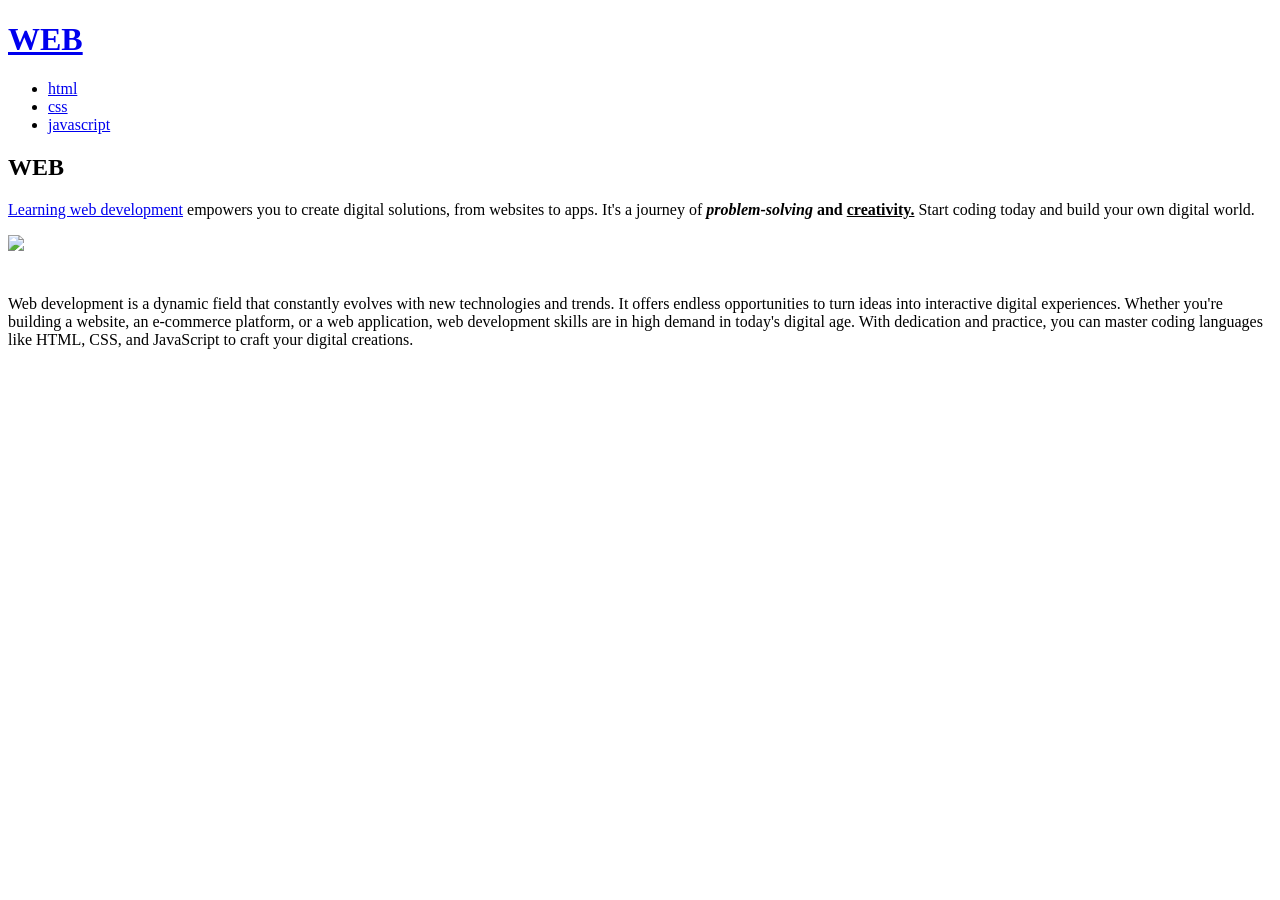
==== index.html @ cc1d6e3e "first thing" ====
<!doctype html>
<html>
    <head>
        <title>ipcgrdn - hello</title>
        <meta charset="utf-8">
    </head>
    <body>
        <h1><a href="index.html">WEB</a></h1>
        <ul>
            <li><a href="1.html">html</a></li>
            <li><a href="2.html">css</a></li>
            <li><a href="3.html">javascript</a></li>
        </ul>

        <h2>WEB</h2>

        <p> <a href="https://opentutorials.org/course/3084"
        target="_black" title="opentutorials"> Learning web development</a> 
        empowers you  to create digital solutions, from websites to apps. 
        It's a journey of <strong> <i>problem-solving</i> and 
        <u>creativity.</u> </strong>
        Start coding today and build your own digital world.</p>

        <img src="https://media.istockphoto.com/id/537331500/ko/사진/프로그래밍하지-코드-추상적임-기술-배경기술-소프트웨어-에는-deve.webp?b=1&s=612x612&w=0&k=20&c=KLT0swbzfnXPBVgg18eHmT4O0_8PUWn8VSPw2dxknbk="
        width="100%">

        <p style="margin-top:40px;">Web development is a dynamic field 
        that constantly evolves with new technologies and trends. 
        It offers endless opportunities to turn ideas 
        into interactive digital experiences. 
        Whether you're building a website, 
        an e-commerce platform, or a web application, 
        web development skills are in high demand 
        in today's digital age. With dedication and practice, 
        you can master coding languages like HTML, 
        CSS, and JavaScript to craft your digital creations.</p>
    </body>
</html>
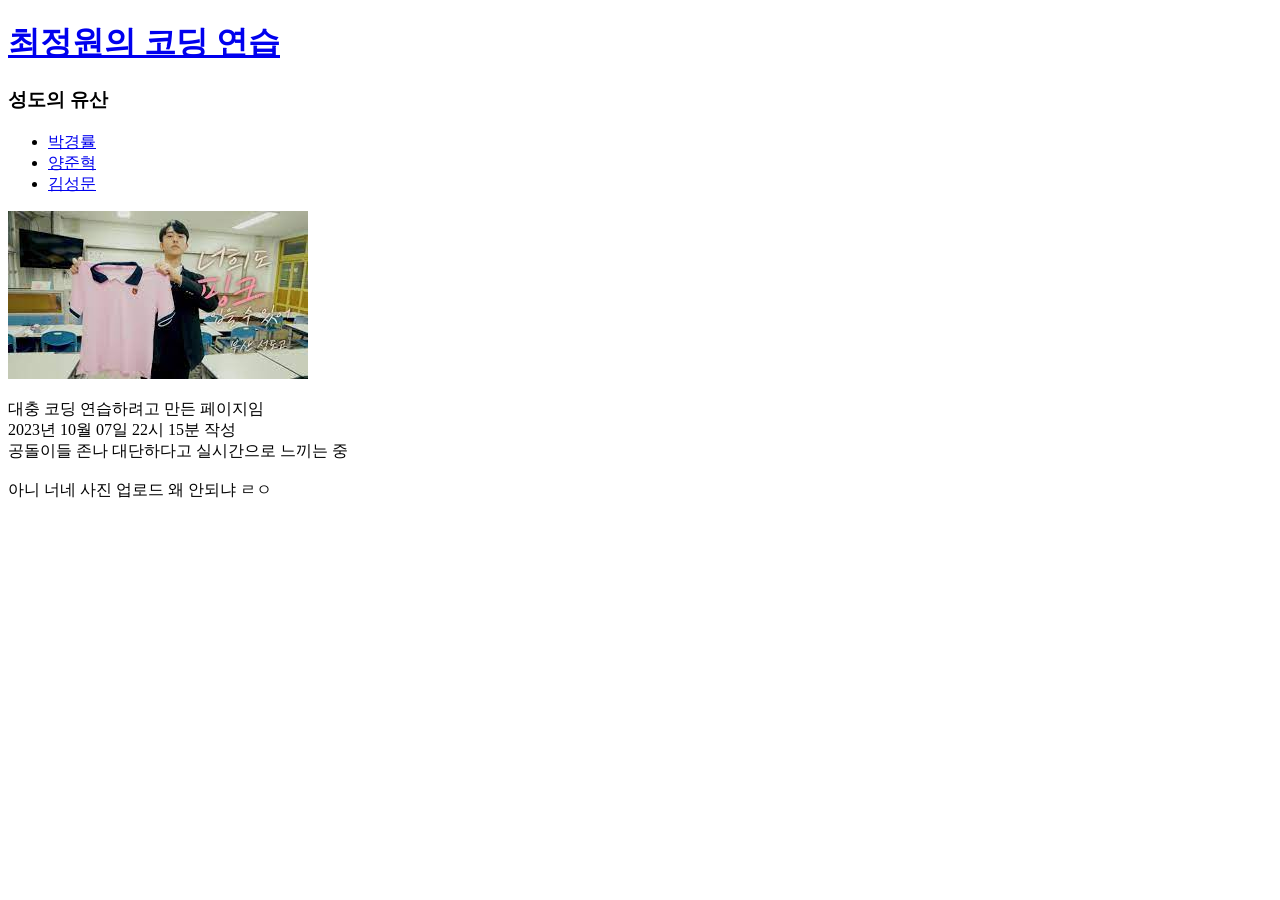
==== commit 3dd32312: "Add files via upload" ====
--- a/index.html
+++ b/index.html
@@ -1,38 +1,24 @@
-<!doctype html>
+<!DOCTYPE html>
 <html>
     <head>
-        <title>ipcgrdn - hello</title>
+        <title>ipcgrdn</title>
         <meta charset="utf-8">
     </head>
+
     <body>
-        <h1><a href="index.html">WEB</a></h1>
+        <h1><a href="index.html">최정원의 코딩 연습</a></h1>
+        <h3>성도의 유산</h3>
         <ul>
-            <li><a href="1.html">html</a></li>
-            <li><a href="2.html">css</a></li>
-            <li><a href="3.html">javascript</a></li>
+            <li><a href="park.html">박경률</a></li>
+            <li><a href="yang.html">양준혁</a></li>
+            <li><a href="kim.html">김성문</a></li>
         </ul>
-
-        <h2>WEB</h2>
-
-        <p> <a href="https://opentutorials.org/course/3084"
-        target="_black" title="opentutorials"> Learning web development</a> 
-        empowers you  to create digital solutions, from websites to apps. 
-        It's a journey of <strong> <i>problem-solving</i> and 
-        <u>creativity.</u> </strong>
-        Start coding today and build your own digital world.</p>
-
-        <img src="https://media.istockphoto.com/id/537331500/ko/사진/프로그래밍하지-코드-추상적임-기술-배경기술-소프트웨어-에는-deve.webp?b=1&s=612x612&w=0&k=20&c=KLT0swbzfnXPBVgg18eHmT4O0_8PUWn8VSPw2dxknbk="
-        width="100%">
-
-        <p style="margin-top:40px;">Web development is a dynamic field 
-        that constantly evolves with new technologies and trends. 
-        It offers endless opportunities to turn ideas 
-        into interactive digital experiences. 
-        Whether you're building a website, 
-        an e-commerce platform, or a web application, 
-        web development skills are in high demand 
-        in today's digital age. With dedication and practice, 
-        you can master coding languages like HTML, 
-        CSS, and JavaScript to craft your digital creations.</p>
+        <p>
+        <img src="[data-uri]"> </p>
+        <p> 대충 코딩 연습하려고 만든 페이지임 <br>
+            2023년 10월 07일 22시 15분 작성 <br>
+            공돌이들 존나 대단하다고 실시간으로 느끼는 중 <br><br>
+            아니 너네 사진 업로드 왜 안되냐 ㄹㅇ
+        </p>
     </body>
 </html>
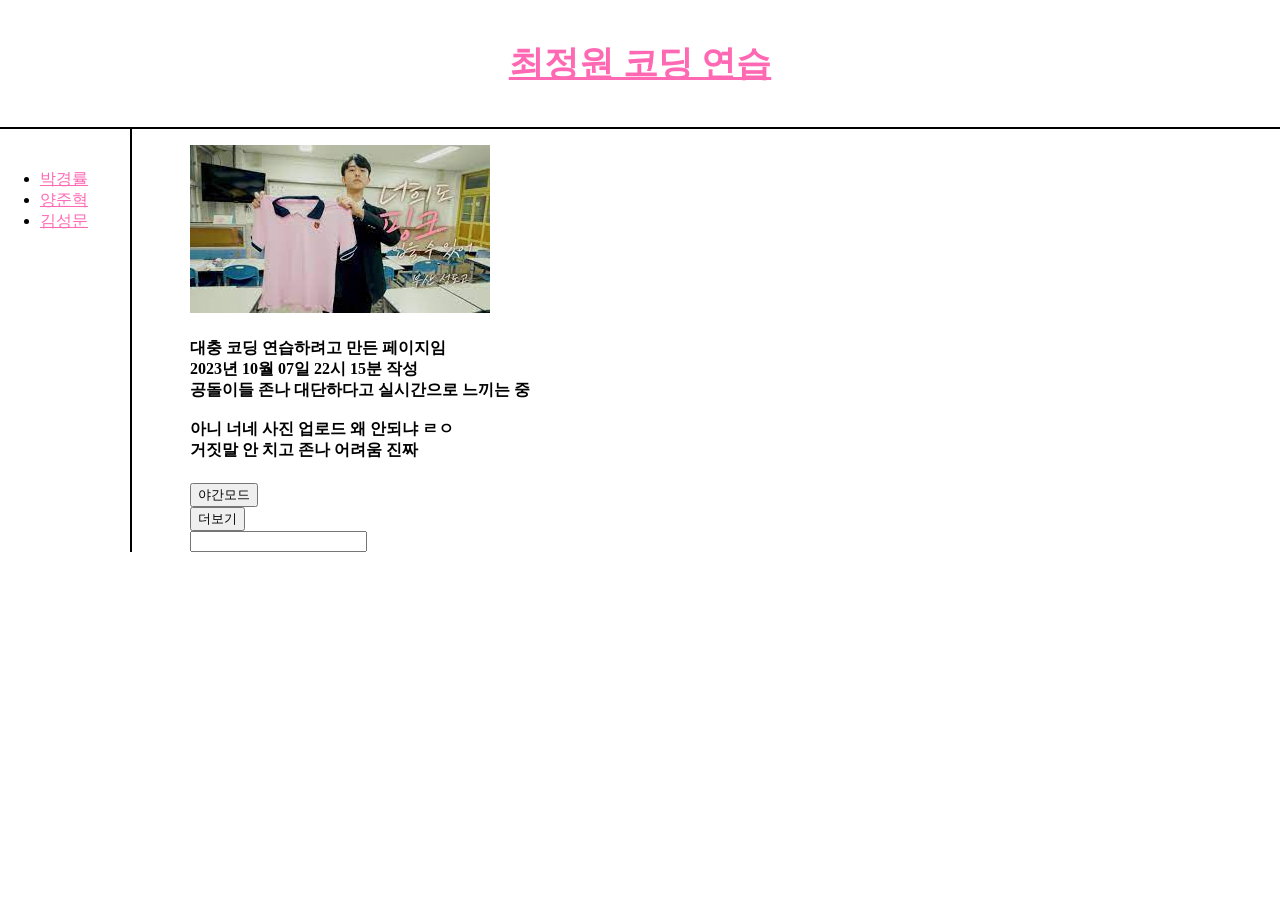
==== commit 0e6f05cb: "Add files via upload last update" ====
--- a/index.html
+++ b/index.html
@@ -3,22 +3,33 @@
     <head>
         <title>ipcgrdn</title>
         <meta charset="utf-8">
+        <link rel="stylesheet", href="style.css">
+        <script src = "color.js"> </script>
     </head>
-
+    
     <body>
-        <h1><a href="index.html">최정원의 코딩 연습</a></h1>
-        <h3>성도의 유산</h3>
-        <ul>
-            <li><a href="park.html">박경률</a></li>
+        <h1><a href="index.html">최정원 코딩 연습</a></h1>
+        <div id="grid">
+            <ul>
+            <li><a href="park.html" >박경률</a></li>
             <li><a href="yang.html">양준혁</a></li>
-            <li><a href="kim.html">김성문</a></li>
-        </ul>
-        <p>
-        <img src="[data-uri]"> </p>
-        <p> 대충 코딩 연습하려고 만든 페이지임 <br>
+            <li><a href="kim.html" >김성문</a></li>
+            </ul>
+            <div id="article">
+            <p>
+            <img src="[data-uri]"> </p> 
+            <h4>대충 코딩 연습하려고 만든 페이지임 <br>
             2023년 10월 07일 22시 15분 작성 <br>
             공돌이들 존나 대단하다고 실시간으로 느끼는 중 <br><br>
-            아니 너네 사진 업로드 왜 안되냐 ㄹㅇ
-        </p>
+            아니 너네 사진 업로드 왜 안되냐 ㄹㅇ <br>
+            거짓말 안 치고 존나 어려움 진짜 </h4> 
+            
+            <input type="button" value="야간모드" onclick=
+            "nightDayHandler(this)"> <br>
+            
+            <input type="button" value="더보기" onclick="alert('뭐하노')"> <br>
+            
+            <input type="text" onkeydown="alert('진짜 뭐함?')"> </div>
+            </div>
     </body>
 </html>
--- a/style.css
+++ b/style.css
@@ -0,0 +1,37 @@
+
+body{
+    margin:0;
+}
+a {
+    color: hotpink;
+}
+h1 {
+    font-size: 35px;
+    border-bottom: 2px black solid;
+    margin: 0px;
+    padding: 40px;
+    text-align: center;
+}
+#grid ul {
+    border-right: 2px solid black;
+    width: 50px;
+    margin: 0px;
+    padding: 40px;
+}
+#grid {
+    display: grid;
+    grid-template-columns: 150px 1fr;
+}
+#article {
+    padding-left: 40px;
+}
+@media(max-width:600px){
+    #grid{display: block;}
+    #grid ul{border-right: none;
+    padding: 25px;}
+    #article{border-top: 2px solid black;
+    padding-top:40px; }
+}
+.name {
+      color: purple;
+}
